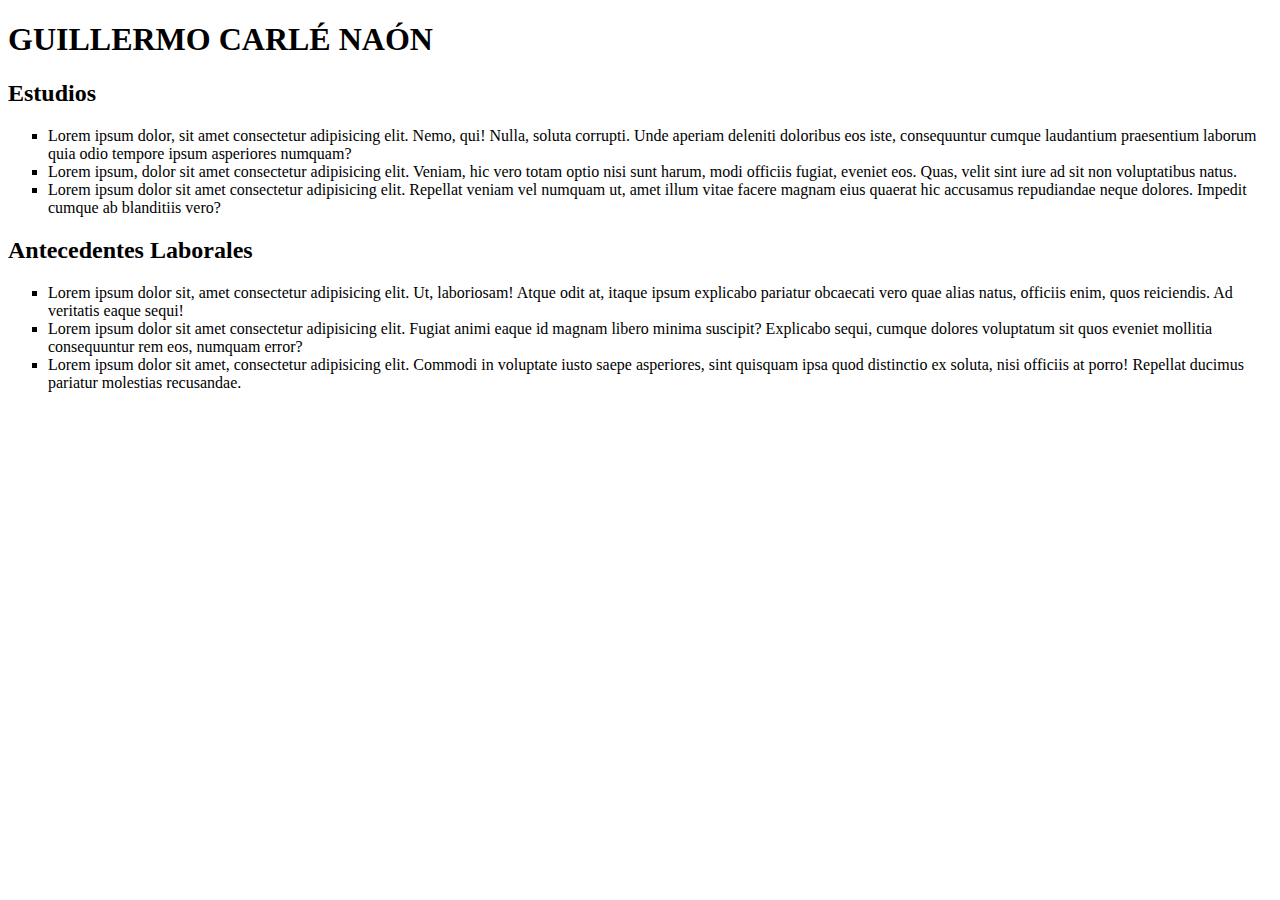
==== index.html @ 9b90df55 "actualizo20072022" ====
<!DOCTYPE html>
<html lang="en">
    
<head>
    <meta charset="UTF-8">
    <meta name="viewport" content="width=device-width, initial-scale=1.0">
    <meta http-equiv="X-UA-Compatible" content="ie=edge">
    <title>Document</title>
    
    <style>
        col:nth-child(1){
            background-color: lightcoral;
        }
        col:nth-child(2){
            background-color: steelblue;
        }        
    </style>

</head>

<body>
    <header>
        <!-- <img src="" alt=""> -->
        <div>
            <h1>GUILLERMO CARLÉ NAÓN</h1>

        </div>
    </header>

    <section>
        <article>
            <h2>Estudios</h2>
            <ul type="square">
                <li>Lorem ipsum dolor, sit amet consectetur adipisicing elit. Nemo, qui! Nulla, soluta corrupti. Unde aperiam deleniti doloribus eos iste, consequuntur cumque laudantium praesentium laborum quia odio tempore ipsum asperiores numquam?</li>
                <li>Lorem ipsum, dolor sit amet consectetur adipisicing elit. Veniam, hic vero totam optio nisi sunt harum, modi officiis fugiat, eveniet eos. Quas, velit sint iure ad sit non voluptatibus natus.</li>
                <li>Lorem ipsum dolor sit amet consectetur adipisicing elit. Repellat veniam vel numquam ut, amet illum vitae facere magnam eius quaerat hic accusamus repudiandae neque dolores. Impedit cumque ab blanditiis vero?</li>
            </ul>
        </article>

        <article>
            <h2>Antecedentes Laborales</h2>
            <ul type="square">
                <li>Lorem ipsum dolor sit, amet consectetur adipisicing elit. Ut, laboriosam! Atque odit at, itaque ipsum explicabo pariatur obcaecati vero quae alias natus, officiis enim, quos reiciendis. Ad veritatis eaque sequi!</li>
                <li>Lorem ipsum dolor sit amet consectetur adipisicing elit. Fugiat animi eaque id magnam libero minima suscipit? Explicabo sequi, cumque dolores voluptatum sit quos eveniet mollitia consequuntur rem eos, numquam error?</li>
                <li>Lorem ipsum dolor sit amet, consectetur adipisicing elit. Commodi in voluptate iusto saepe asperiores, sint quisquam ipsa quod distinctio ex soluta, nisi officiis at porro! Repellat ducimus pariatur molestias recusandae.</li>
            </ul>
        </article>     
        
        <!-- pie de página con redes sociales por ej -->
    </section>


</body>

</html>
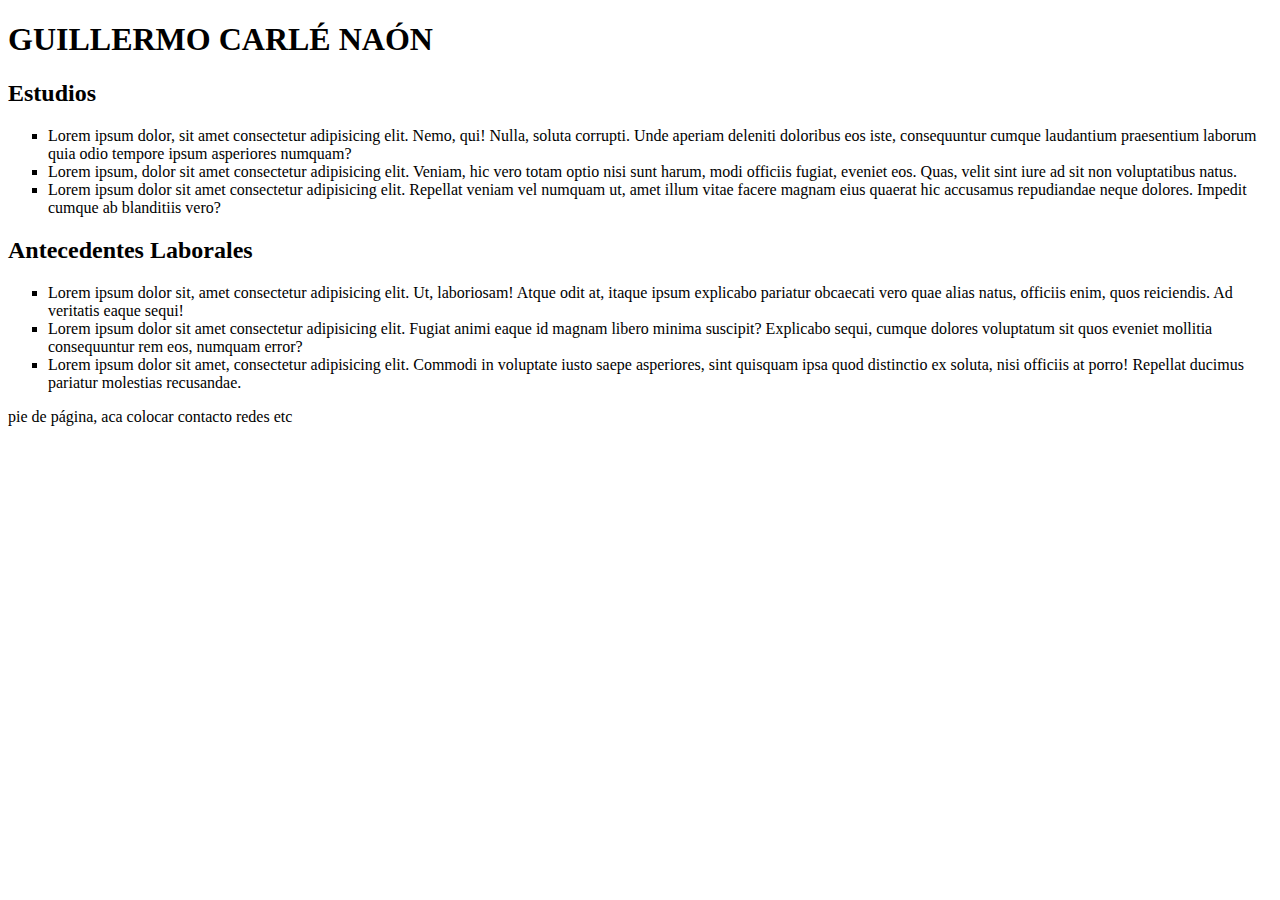
==== commit 960a9e25: "actualizo21072022.2" ====
--- a/index.html
+++ b/index.html
@@ -49,6 +49,9 @@
         <!-- pie de página con redes sociales por ej -->
     </section>
 
+    <footer>
+        pie de página, aca colocar contacto redes etc
+    </footer>
 
 </body>
 
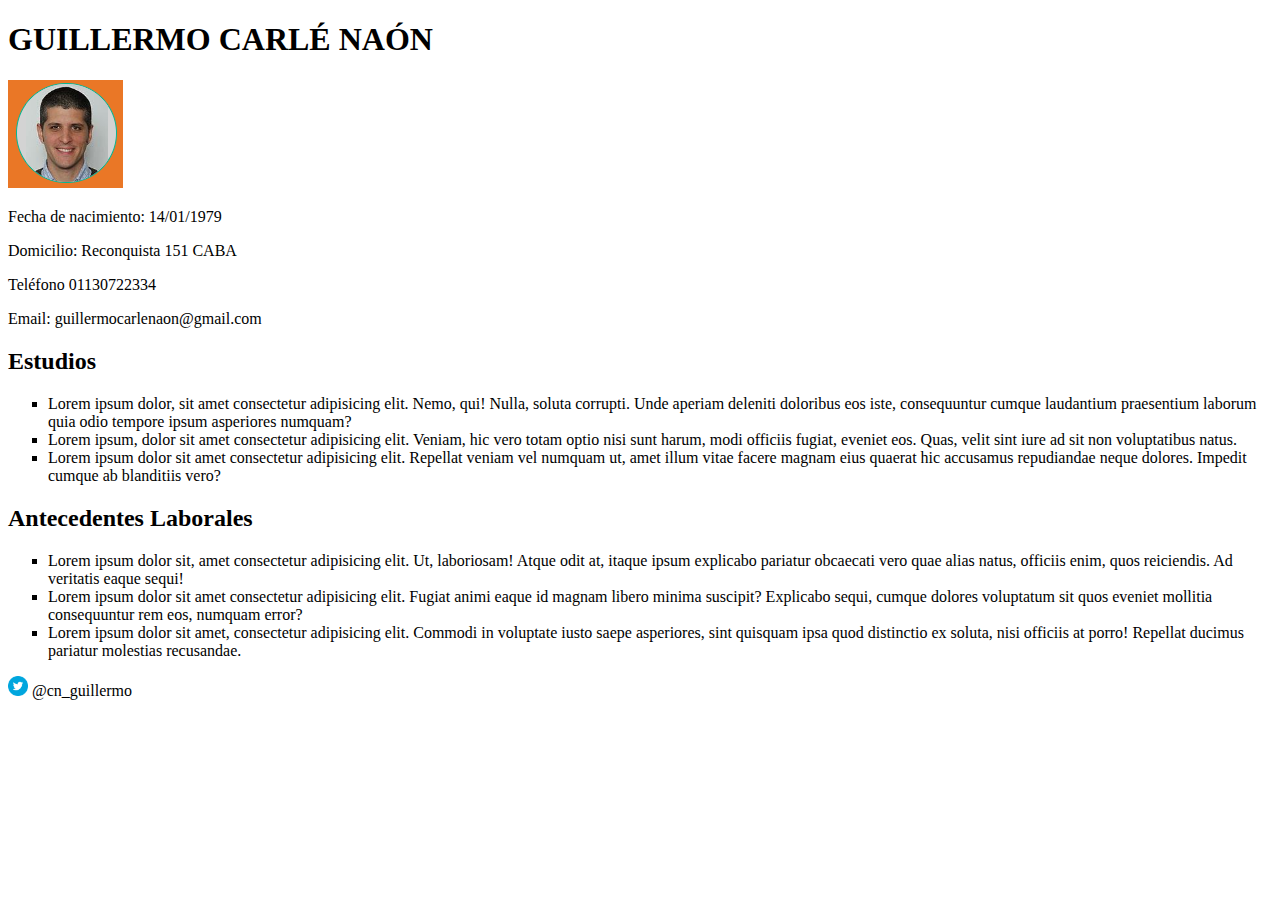
==== commit bed79a68: "agrego fotos" ====
--- a/index.html
+++ b/index.html
@@ -6,28 +6,24 @@
     <meta name="viewport" content="width=device-width, initial-scale=1.0">
     <meta http-equiv="X-UA-Compatible" content="ie=edge">
     <title>Document</title>
-    
-    <style>
-        col:nth-child(1){
-            background-color: lightcoral;
-        }
-        col:nth-child(2){
-            background-color: steelblue;
-        }        
-    </style>
-
 </head>
 
 <body>
     <header>
-        <!-- <img src="" alt=""> -->
-        <div>
-            <h1>GUILLERMO CARLÉ NAÓN</h1>
-
-        </div>
+    <div>
+        <h1>GUILLERMO CARLÉ NAÓN</h1>
+    </div>
     </header>
 
     <section>
+        <img src="perfil.png" alt="fotoPerfil">
+        <p>Fecha de nacimiento: 14/01/1979</p>
+        <p>Domicilio: Reconquista 151 CABA</p>
+        <p>Teléfono 01130722334</p>
+        <p>Email: guillermocarlenaon@gmail.com</p>     
+    </section>
+
+    <section>    
         <article>
             <h2>Estudios</h2>
             <ul type="square">
@@ -50,7 +46,8 @@
     </section>
 
     <footer>
-        pie de página, aca colocar contacto redes etc
+        <img src="twitter.png"  width="20" height="20" alt="TwitterLogo">
+        @cn_guillermo
     </footer>
 
 </body>
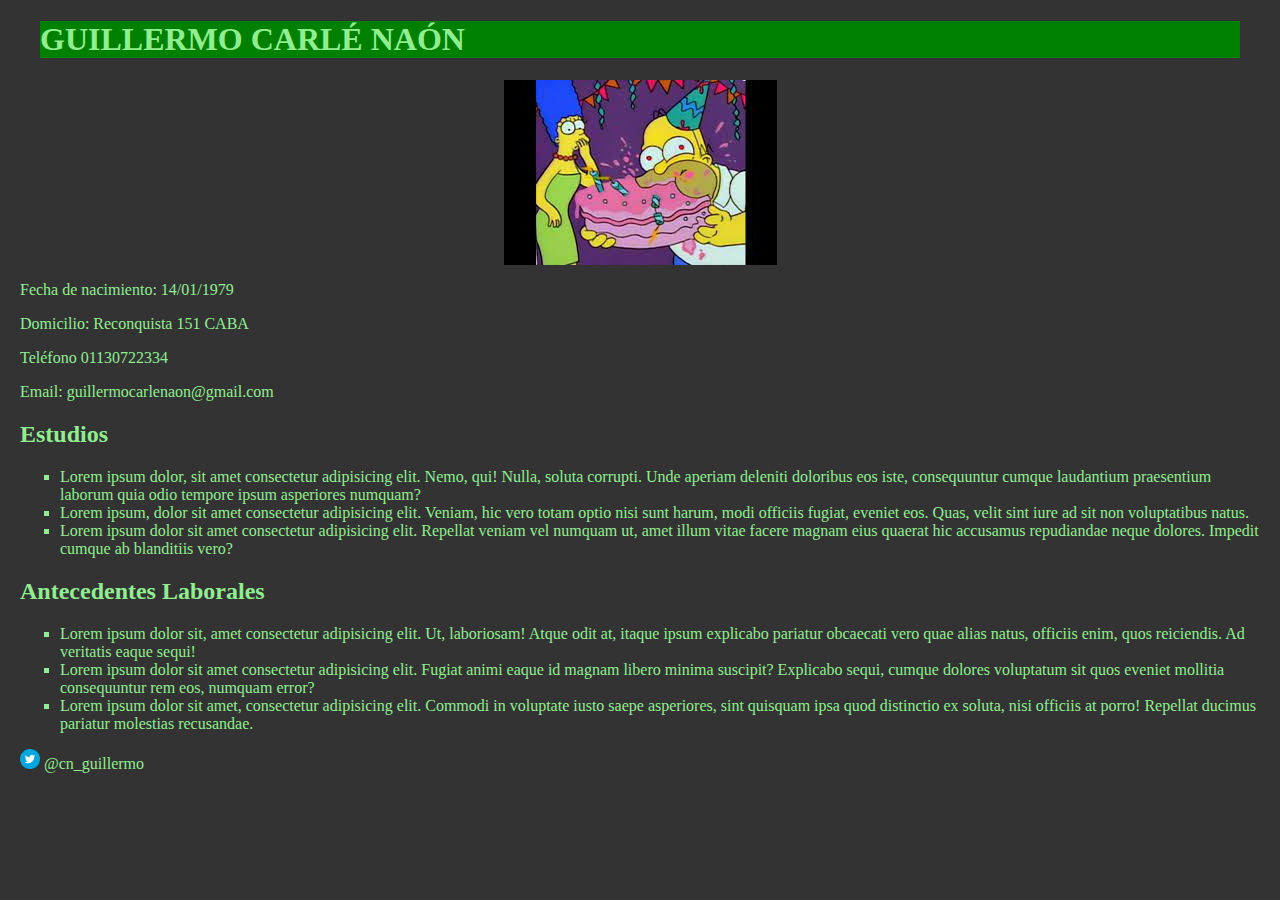
==== commit 19a05fb5: "agrego hoja css" ====
--- a/index.html
+++ b/index.html
@@ -5,18 +5,19 @@
     <meta charset="UTF-8">
     <meta name="viewport" content="width=device-width, initial-scale=1.0">
     <meta http-equiv="X-UA-Compatible" content="ie=edge">
-    <title>Document</title>
+    <link rel="stylesheet" href="css/styles.css" /> 
+    <title>Curriculum</title>
 </head>
 
 <body>
     <header>
-    <div>
+    <div class="titulo">
         <h1>GUILLERMO CARLÉ NAÓN</h1>
     </div>
     </header>
 
     <section>
-        <img src="perfil.png" alt="fotoPerfil">
+        <img class="fotoPerfil" src="./images/fotoCVHomero.jpg" alt="fotoPerfil">
         <p>Fecha de nacimiento: 14/01/1979</p>
         <p>Domicilio: Reconquista 151 CABA</p>
         <p>Teléfono 01130722334</p>
@@ -46,7 +47,7 @@
     </section>
 
     <footer>
-        <img src="twitter.png"  width="20" height="20" alt="TwitterLogo">
+        <img src="./images/twitter.png"  width="20" height="20" alt="TwitterLogo">
         @cn_guillermo
     </footer>
 
--- a/css/styles.css
+++ b/css/styles.css
@@ -0,0 +1,20 @@
+
+
+
+body{
+    margin: 20px;
+    background-color: #333;
+    color: lightgreen;
+    
+}
+
+.titulo{
+    width: auto;
+    margin: 0 20px;
+    background-color: green;
+}
+
+.fotoPerfil{
+    display: block;
+    margin: 0px auto;
+}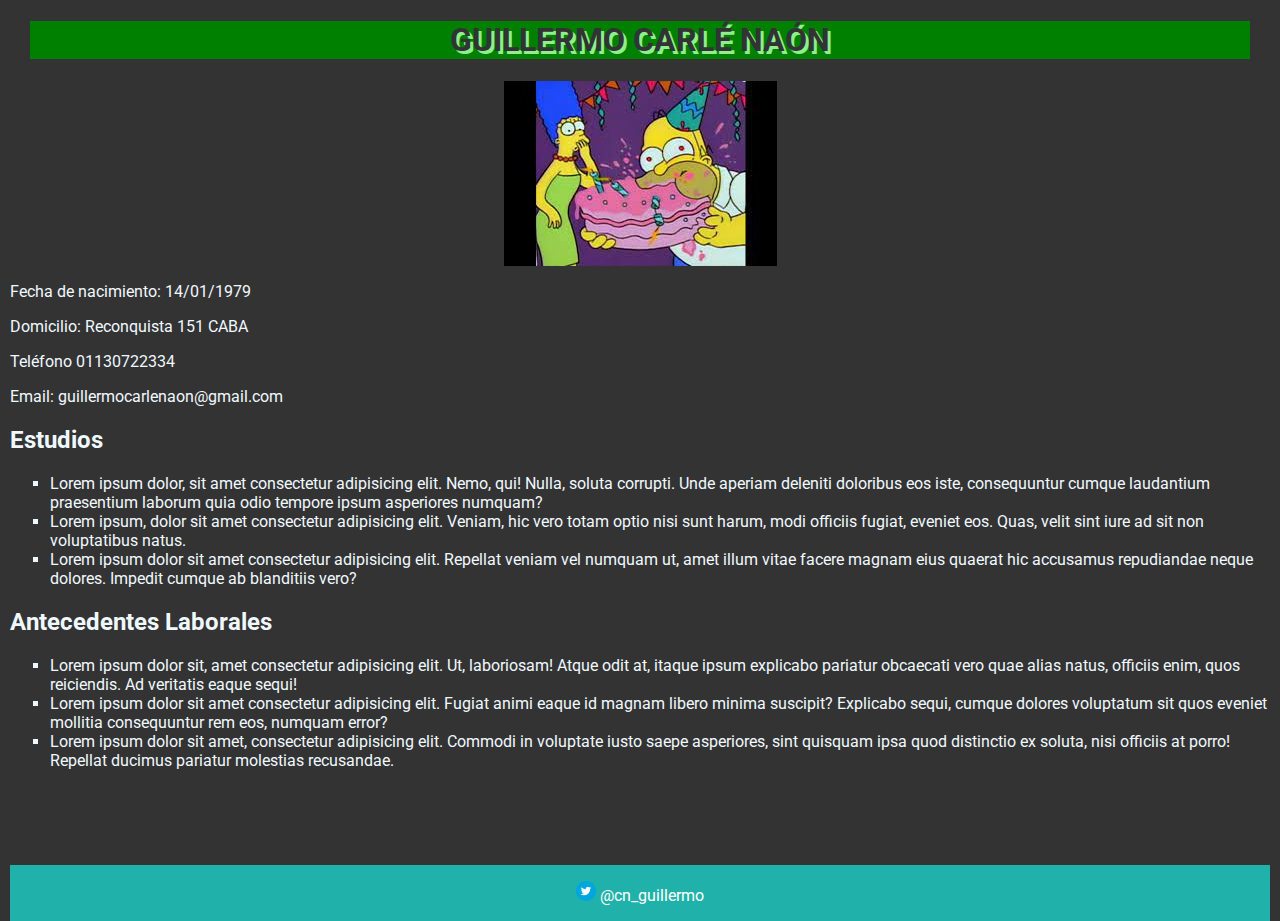
==== commit dadf81c0: "cambios en css, pruebas varias" ====
--- a/index.html
+++ b/index.html
@@ -5,8 +5,11 @@
     <meta charset="UTF-8">
     <meta name="viewport" content="width=device-width, initial-scale=1.0">
     <meta http-equiv="X-UA-Compatible" content="ie=edge">
+    <link rel="preconnect" href="https://fonts.googleapis.com">
+    <link rel="preconnect" href="https://fonts.gstatic.com" crossorigin>
+    <link href="https://fonts.googleapis.com/css2?family=Roboto&display=swap" rel="stylesheet">
     <link rel="stylesheet" href="css/styles.css" /> 
-    <title>Curriculum</title>
+    <title>CV Guillermo Carlé</title>
 </head>
 
 <body>
@@ -46,7 +49,7 @@
         <!-- pie de página con redes sociales por ej -->
     </section>
 
-    <footer>
+    <footer class="footer">
         <img src="./images/twitter.png"  width="20" height="20" alt="TwitterLogo">
         @cn_guillermo
     </footer>
--- a/css/styles.css
+++ b/css/styles.css
@@ -1,20 +1,74 @@
+
+/* 
+--------------------------------------------------------------------------------------------------------------
+VIEWPORT -> Es el área útil donde se mostrará la página web == es el área visible sin hacer scroll.
+    vw -> ancho del viewport (1vw = 1% del ancho del viewport)
+    vh -> alto
+    vmax/vmin -> utiliza el valor más grande/más pequeño entre el ancho y el alto del viewport (1vmax = 1% del valor que sea más grande del viewport)
+--------------------------------------------------------------------------------------------------------------
+COLORES ->  La mayoría de las pantallas funcionan con un modo de color aditivo. La suma de RGB da como            resultado blanco. Para ver las palabras clave que representan colores 
+    https://www.w3.org/wiki/CSS/Properties/color/keywords
+    Existe el color "transparent"
+    currentColor -> palabra clave que puede usarse en lugar de cualquier color para que se utilice el valor establecido o heredado en la propiedad color. 
+RGB/RGA -> En el modo RGB tenemos 3 canales (Red, Gree, Blue) y 8 bits de color por canal (cada bit tiene 2       posibles valores 0 ó 1), por lo que tenemos 2^8 posibles valores, desde 0 a 255. Esto da un total de  
+    255*255*255=16.581.375 colores, que se utilizan con una sintaxis (R,G,B), para la gama de grises debemos
+    poner los 3 canales al mismo valor (los 3 en 128 forman el gris puro).
+    El modo rgb nos da la opción de utilizar un cuarto canal (alpha) que corresponde a la transparencia.
+    Su valor va de 0 a 1, y la sintaxis puede ser rgba(R,G,B,A) ó rgb(R G B / A)
+HEXADECIMAL -> Basado en 16 valores (0 al 15) usando dígitos del 0 al 9 y letras de la A a la F. 
+    También necesitamos 256 valores, se compone de 16 caracteres en parejas (16*16=256)    
+    0 1 2 3 4 5 6 A B C D E F 
+    0 1 2 3 4 5 6 A B C D E F 
+    para indicar que lo usamos anteponemos # y a continuación la notación por parejas #RRGGBB
+    cuando una pareja utiliza el mismo valor, puede omitirse el segundo valor, así #ffffff equivale a #fff
+HSL/HSLA -> Es el modo de color más intuitivo: Hue(tono), Saturation(Saturación) y lightness(luminancia)    
+--------------------------------------------------------------------------------------------------------------
+FUENTES -> serif->fuentes con serifas(adornos) sans-serif->sin serifas, recomendables por ser más cómodas al      leer. Pueden utilizarse fuentes desde un servidor remoto que descargamos para usarlas (ej Google fonts).
+    en caso de usar fuentes no genéricas, debemos poner fuentes genéricas de fallback (respaldo).
+    Si utilizamos un font weight asegurarse de tener descargado el grosor que queremos, si no el navegador será el encargado de simular ese número generando una "falsa negrita".
+--------------------------------------------------------------------------------------------------------------
 
 
+*/
+
+
+html{
+    height: 300px;
+}
 
 body{
-    margin: 20px;
+    position: relative;
+    margin: 10px;
+    min-height: 100vh;
     background-color: #333;
-    color: lightgreen;
-    
+    color: aliceblue;
+    font-family: "Roboto", sans-serif; /*si la fuente remota no carga, salta a la siguiente*/
 }
+
+/* p{
+    margin: 0;
+} */
 
 .titulo{
     width: auto;
     margin: 0 20px;
+    text-align: center;
     background-color: green;
+    color: #333;
+    text-shadow: 3px 3px 0 lightgreen;
 }
 
 .fotoPerfil{
     display: block;
     margin: 0px auto;
+}
+
+.footer{
+    position: absolute;
+    bottom: 0;
+    width: 100%;
+    padding: 1rem 0;
+    color: white;
+    text-align: center;
+    background-color: lightseagreen;
 }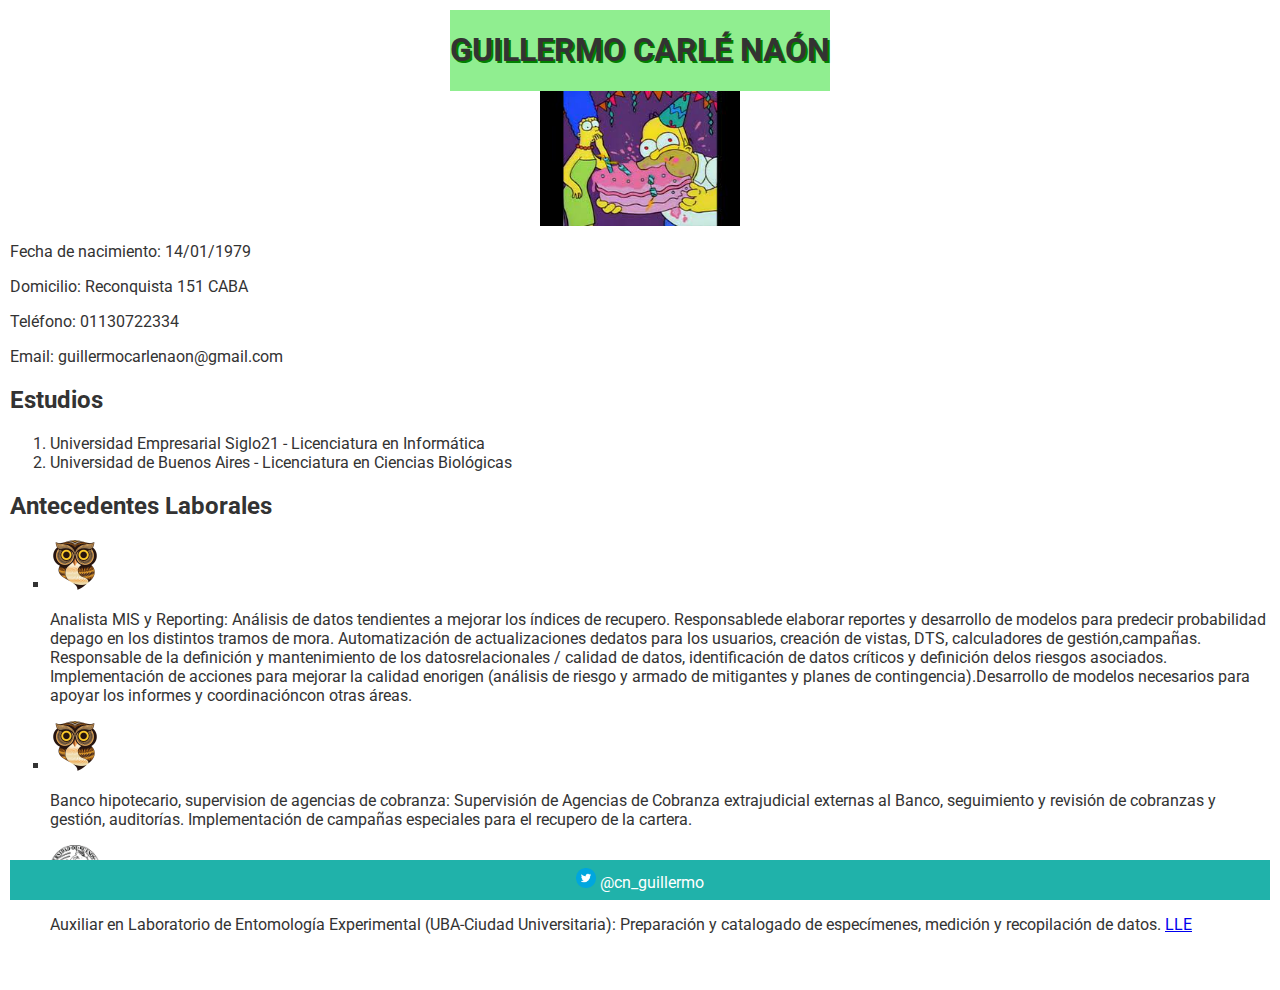
==== commit bd0e5650: "agrego imágenes, actualizo index.html" ====
--- a/index.html
+++ b/index.html
@@ -1,3 +1,9 @@
+
+<!-- 
+div se emplea para agrupar elementos HTML en un bloque, en cambio, span sirve para agrupar dentro de una línea.
+
+ -->
+
 <!DOCTYPE html>
 <html lang="en">
     
@@ -20,29 +26,61 @@
     </header>
 
     <section>
-        <img class="fotoPerfil" src="./images/fotoCVHomero.jpg" alt="fotoPerfil">
-        <p>Fecha de nacimiento: 14/01/1979</p>
-        <p>Domicilio: Reconquista 151 CABA</p>
-        <p>Teléfono 01130722334</p>
-        <p>Email: guillermocarlenaon@gmail.com</p>     
+
+        <img class="fotoPerfil" src="./images/fotoCVHomero.jpg" alt="fotoPerfil" width="200px">
+
+        <div id="datosPersonales" class="borde">
+            <p><span class="datosPersonales">Fecha de nacimiento: </span><span>14/01/1979</span></p>
+            <p><span class="datosPersonales">Domicilio: </span><span>Reconquista 151 CABA</span></p>
+            <p><span class="datosPersonales">Teléfono: </span><span>01130722334</span></p>
+            <p><span class="datosPersonales">Email: </span><span>guillermocarlenaon@gmail.com</span></p>   
+        </div>  
+            
     </section>
 
     <section>    
         <article>
             <h2>Estudios</h2>
-            <ul type="square">
-                <li>Lorem ipsum dolor, sit amet consectetur adipisicing elit. Nemo, qui! Nulla, soluta corrupti. Unde aperiam deleniti doloribus eos iste, consequuntur cumque laudantium praesentium laborum quia odio tempore ipsum asperiores numquam?</li>
-                <li>Lorem ipsum, dolor sit amet consectetur adipisicing elit. Veniam, hic vero totam optio nisi sunt harum, modi officiis fugiat, eveniet eos. Quas, velit sint iure ad sit non voluptatibus natus.</li>
-                <li>Lorem ipsum dolor sit amet consectetur adipisicing elit. Repellat veniam vel numquam ut, amet illum vitae facere magnam eius quaerat hic accusamus repudiandae neque dolores. Impedit cumque ab blanditiis vero?</li>
-            </ul>
+            <ol type="square">
+                <li>Universidad Empresarial Siglo21 - Licenciatura en Informática</li>
+                <li>Universidad de Buenos Aires - Licenciatura en Ciencias Biológicas</li>
+            </ol>
         </article>
 
         <article>
             <h2>Antecedentes Laborales</h2>
-            <ul type="square">
-                <li>Lorem ipsum dolor sit, amet consectetur adipisicing elit. Ut, laboriosam! Atque odit at, itaque ipsum explicabo pariatur obcaecati vero quae alias natus, officiis enim, quos reiciendis. Ad veritatis eaque sequi!</li>
-                <li>Lorem ipsum dolor sit amet consectetur adipisicing elit. Fugiat animi eaque id magnam libero minima suscipit? Explicabo sequi, cumque dolores voluptatum sit quos eveniet mollitia consequuntur rem eos, numquam error?</li>
-                <li>Lorem ipsum dolor sit amet, consectetur adipisicing elit. Commodi in voluptate iusto saepe asperiores, sint quisquam ipsa quod distinctio ex soluta, nisi officiis at porro! Repellat ducimus pariatur molestias recusandae.</li>
+            <ul class="AntecedentesLaborales" type="square">
+                
+                <li class="antecedentes">
+                    <div class="AntImg">  
+                        <img class="FotoAnt" src="./images/Buho.png" alt="" width="50px">
+                    </div>    
+                    <div class="AntText">
+                        <p>Analista MIS y Reporting: Análisis de datos tendientes a mejorar los índices de recupero. Responsablede elaborar reportes y desarrollo de modelos para predecir probabilidad depago en los distintos tramos de mora. Automatización de actualizaciones dedatos para los usuarios, creación de vistas, DTS, calculadores de gestión,campañas. Responsable de la definición y mantenimiento de los datosrelacionales / calidad de datos, identificación de datos críticos y definición delos riesgos asociados. Implementación de acciones para mejorar la calidad enorigen (análisis de riesgo y armado de mitigantes y planes de contingencia).Desarrollo de modelos necesarios para apoyar los informes y coordinacióncon otras áreas.
+                        </p>
+                    </div>
+                </li>
+
+                <li class="antecedentes">
+                    <div class="AntImg">  
+                        <img class="FotoAnt" src="./images/Buho.png" alt="" width="50px">
+                    </div>    
+                    <div class="AntText">
+                        <p>Banco hipotecario, supervision de agencias de cobranza: Supervisión de Agencias de Cobranza extrajudicial externas al Banco, seguimiento y revisión de cobranzas y gestión, auditorías. Implementación de campañas especiales para el recupero de la cartera.
+                        </p>
+                    </div>
+                </li>
+
+                <li class="antecedentes">
+                    <div class="AntImg">  
+                        <img class="FotoAnt" src="./images/uba.jpg" alt="" width="50px">
+                    </div>    
+                    <div class="AntText">
+                        <p>Auxiliar en Laboratorio de Entomología Experimental (UBA-Ciudad Universitaria): Preparación y catalogado de especímenes, medición y recopilación de datos. <a href="https://www.ege.fcen.uba.ar/investigacion/grupo-de-investigacion-en-ecofisiologia-de-parasitoides-giep/">LLE</a>
+                        </p>
+                    </div>
+                </li>
+
             </ul>
         </article>     
         
--- a/css/styles.css
+++ b/css/styles.css
@@ -36,12 +36,17 @@
     height: 300px;
 }
 
+header{
+    display:flex;
+    justify-content: center;
+}
+
 body{
     position: relative;
     margin: 10px;
     min-height: 100vh;
-    background-color: #333;
-    color: aliceblue;
+    background-color: #fff;
+    color: #333;
     font-family: "Roboto", sans-serif; /*si la fuente remota no carga, salta a la siguiente*/
 }
 
@@ -53,9 +58,9 @@
     width: auto;
     margin: 0 20px;
     text-align: center;
-    background-color: green;
+    background-color: lightgreen;
     color: #333;
-    text-shadow: 3px 3px 0 lightgreen;
+    text-shadow: 2px 2px 0 green;
 }
 
 .fotoPerfil{
@@ -64,10 +69,10 @@
 }
 
 .footer{
-    position: absolute;
+    position: sticky;
     bottom: 0;
     width: 100%;
-    padding: 1rem 0;
+    padding: 0.5rem 0;
     color: white;
     text-align: center;
     background-color: lightseagreen;
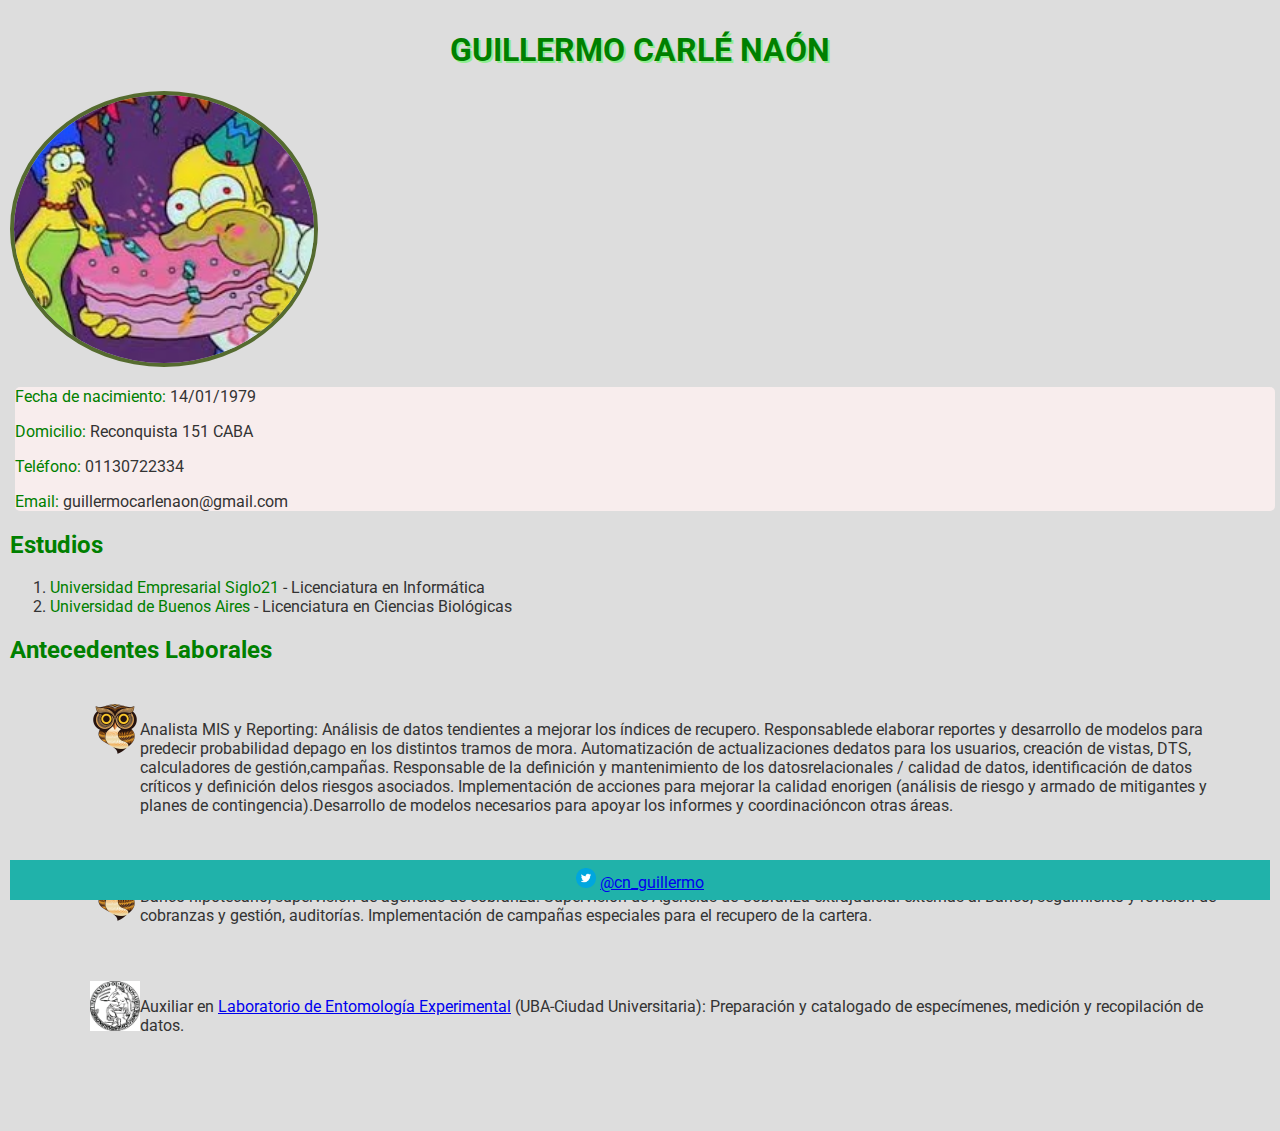
==== commit b7726d40: "agrego formatos, falta dejar en cajas los antecedentes" ====
--- a/index.html
+++ b/index.html
@@ -27,7 +27,7 @@
 
     <section>
 
-        <img class="fotoPerfil" src="./images/fotoCVHomero.jpg" alt="fotoPerfil" width="200px">
+        <img class="fotoPerfil" src="./images/Homero.jpg" alt="fotoPerfil" width="300px">
 
         <div id="datosPersonales" class="borde">
             <p><span class="datosPersonales">Fecha de nacimiento: </span><span>14/01/1979</span></p>
@@ -42,8 +42,8 @@
         <article>
             <h2>Estudios</h2>
             <ol type="square">
-                <li>Universidad Empresarial Siglo21 - Licenciatura en Informática</li>
-                <li>Universidad de Buenos Aires - Licenciatura en Ciencias Biológicas</li>
+                <li><span class="datosPersonales">Universidad Empresarial Siglo21</span> - Licenciatura en Informática</li>
+                <li><span class="datosPersonales">Universidad de Buenos Aires</span> - Licenciatura en Ciencias Biológicas</li>
             </ol>
         </article>
 
@@ -76,7 +76,7 @@
                         <img class="FotoAnt" src="./images/uba.jpg" alt="" width="50px">
                     </div>    
                     <div class="AntText">
-                        <p>Auxiliar en Laboratorio de Entomología Experimental (UBA-Ciudad Universitaria): Preparación y catalogado de especímenes, medición y recopilación de datos. <a href="https://www.ege.fcen.uba.ar/investigacion/grupo-de-investigacion-en-ecofisiologia-de-parasitoides-giep/">LLE</a>
+                        <p>Auxiliar en <a href="https://www.ege.fcen.uba.ar/investigacion/grupo-de-investigacion-en-ecofisiologia-de-parasitoides-giep/">Laboratorio de Entomología Experimental</a> (UBA-Ciudad Universitaria): Preparación y catalogado de especímenes, medición y recopilación de datos. 
                         </p>
                     </div>
                 </li>
@@ -89,7 +89,7 @@
 
     <footer class="footer">
         <img src="./images/twitter.png"  width="20" height="20" alt="TwitterLogo">
-        @cn_guillermo
+        <a href="https://twitter.com/cn_guillermo">@cn_guillermo</a>
     </footer>
 
 </body>
--- a/css/styles.css
+++ b/css/styles.css
@@ -41,11 +41,15 @@
     justify-content: center;
 }
 
+h2{
+    color:green;
+}
+
 body{
     position: relative;
     margin: 10px;
     min-height: 100vh;
-    background-color: #fff;
+    background-color: #ddd;
     color: #333;
     font-family: "Roboto", sans-serif; /*si la fuente remota no carga, salta a la siguiente*/
 }
@@ -58,15 +62,50 @@
     width: auto;
     margin: 0 20px;
     text-align: center;
-    background-color: lightgreen;
-    color: #333;
-    text-shadow: 2px 2px 0 green;
+    /* background-color: lightgreen; */
+    color: green;
+    text-shadow: 2px 2px 0 lightgreen;
 }
 
 .fotoPerfil{
-    display: block;
-    margin: 0px auto;
+    /* display: block; */
+    /* margin: 0px auto; */
+    border: 4px solid darkolivegreen;
+    border-radius: 50%;
 }
+
+.datosPersonales{
+    color:green;
+}
+#datosPersonales{
+    position: relative;
+    /* padding:10px; */
+    background-color:rgb(248, 237, 237);
+    /* box-shadow: 2px 2px 2px rgba(0,0,0,0.5); */
+    border-radius: 5px;
+    width: 100%;
+    margin:5px;
+}
+
+.antecedentes{
+    display:flex;
+    flex-direction: row;
+    margin:40px;
+    width: auto;
+    height: auto;
+
+}
+
+/* .AntImg{
+    display: flex;
+    background-color: #ddd;
+    flex-direction: column;
+    align-items: center;
+    justify-content: center;
+    height:100%;
+    width:40%;
+    border-right:solid 1px white
+} */
 
 .footer{
     position: sticky;
